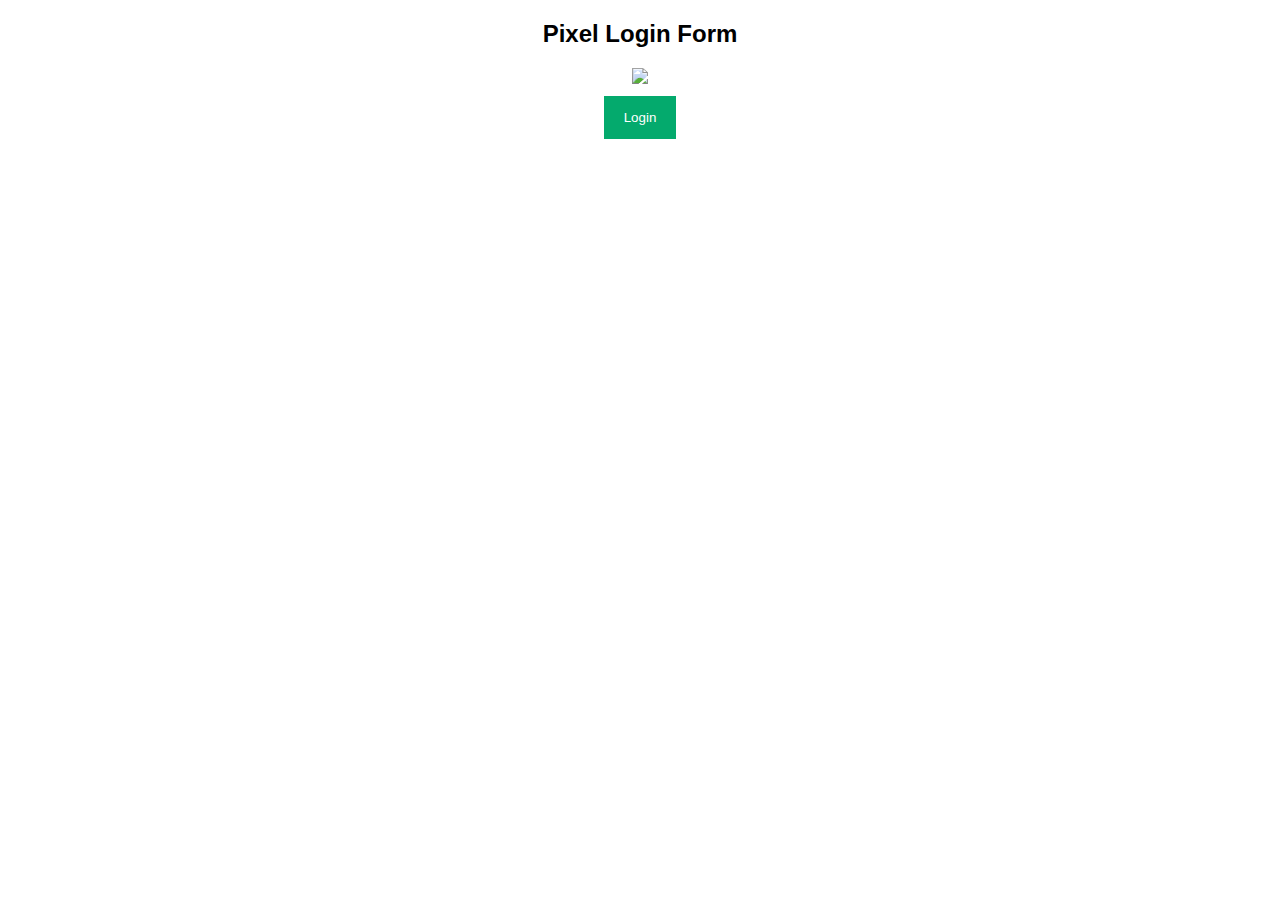
==== Creating a user interface/templates/loginn.html @ 78968e41 "Add files via upload" ====
<!DOCTYPE html>
<html>
<head>
<meta name="viewport" content="width=device-width, initial-scale=1">
<style>
body {font-family: Arial, Helvetica, sans-serif;
background-image:url(https://images.unsplash.com/photo-1508480617308-897093ab1bb0?ixlib=rb-4.0.3&ixid=MnwxMjA3fDB8MHxwcm9maWxlLXBhZ2V8NHx8fGVufDB8fHx8&w=1000&q=80);
background-size:cover}

/* Full-width input fields */
input[type=text], input[type=password] {
  width: 100%;
  padding: 12px 20px;
  margin: 8px 0;
  display: inline-block;
  border: 1px solid #ccc;
  box-sizing: border-box;
}

/* Set a style for all buttons */
button {
  background-color: #04AA6D;
  color: white;
  padding: 14px 20px;
  margin: 8px 0;
  border: none;
  cursor: pointer;
  width: 100%;
}

button:hover {
  opacity: 0.8;
}

/* Extra styles for the cancel button */
.cancelbtn {
  width: auto;
  padding: 10px 18px;
  background-color: #f44336;
}

/* Center the image and position the close button */
.imgcontainer {
  text-align: center;
  margin: 24px 0 12px 0;
  position: relative;
}

img.avatar {
  width: 40%;
  border-radius: 50%;
}

.container {
  padding: 16px;
}

span.psw {
  float: right;
  padding-top: 16px;
}

/* The Modal (background) */
.modal {
  display: none; /* Hidden by default */
  position: fixed; /* Stay in place */
  z-index: 1; /* Sit on top */
  left: 0;
  top: 0;
  width: 100%; /* Full width */
  height: 100%; /* Full height */
  overflow: auto; /* Enable scroll if needed */
  background-color: rgb(0,0,0); /* Fallback color */
  background-color: rgba(0,0,0,0.4); /* Black w/ opacity */
  padding-top: 60px;
}

/* Modal Content/Box */
.modal-content {
  background-color: #fefefe;
  margin: 5% auto 15% auto; /* 5% from the top, 15% from the bottom and centered */
  border: 1px solid #888;
  width: 80%; /* Could be more or less, depending on screen size */
}

/* The Close Button (x) */
.close {
  position: absolute;
  right: 25px;
  top: 0;
  color: #000;
  font-size: 35px;
  font-weight: bold;
}

.close:hover,
.close:focus {
  color: red;
  cursor: pointer;
}

/* Add Zoom Animation */
.animate {
  -webkit-animation: animatezoom 0.6s;
  animation: animatezoom 0.6s
}

@-webkit-keyframes animatezoom {
  from {-webkit-transform: scale(0)} 
  to {-webkit-transform: scale(1)}
}
  
@keyframes animatezoom {
  from {transform: scale(0)} 
  to {transform: scale(1)}
}

/* Change styles for span and cancel button on extra small screens */
@media screen and (max-width: 300px) {
  span.psw {
     display: block;
     float: none;
  }
  .cancelbtn {
     width: 100%;
  }
}
</style>
</head>
<body>

<center><h2>Pixel Login Form</h2></center>
<center><img src="https://encrypted-tbn0.gstatic.com/images?q=tbn:ANd9GcQPuYY4kNcfyMl1mO-_Bw7zcXZh8m78A1d1rg&usqp=CAU" ></center>
<center><button onclick="document.getElementById('id01').style.display='block'" style="width:auto;">Login</button></center>

<div id="id01" class="modal">
  
  <form class="modal-content animate" action="/action_page.php" method="post">
    <div class="imgcontainer">
      <span onclick="document.getElementById('id01').style.display='none'" class="close" title="Close Modal">&times;</span>
      <img src="img_avatar2.png" alt="Avatar" class="avatar">
    </div>

    <div class="container">
      <label for="uname"><b>Username</b></label>
      <input type="text" placeholder="Enter Username" name="uname" required>

      <label for="psw"><b>Password</b></label>
      <input type="password" placeholder="Enter Password" name="psw" required>
        
      <button type="submit">Login</button>
      <label>
        <input type="checkbox" checked="checked" name="remember"> Remember me
      </label>
    </div>

    <div class="container" style="background-color:#f1f1f1">
      <button type="button" onclick="document.getElementById('id01').style.display='none'" class="cancelbtn">Cancel</button>
      <span class="psw">Forgot <a href="#">password?</a></span>
    </div>
  </form>
</div>

<script>
// Get the modal
var modal = document.getElementById('id01');

// When the user clicks anywhere outside of the modal, close it
window.onclick = function(event) {
    if (event.target == modal) {
        modal.style.display = "none";
    }
}
</script>

</body>
</html>
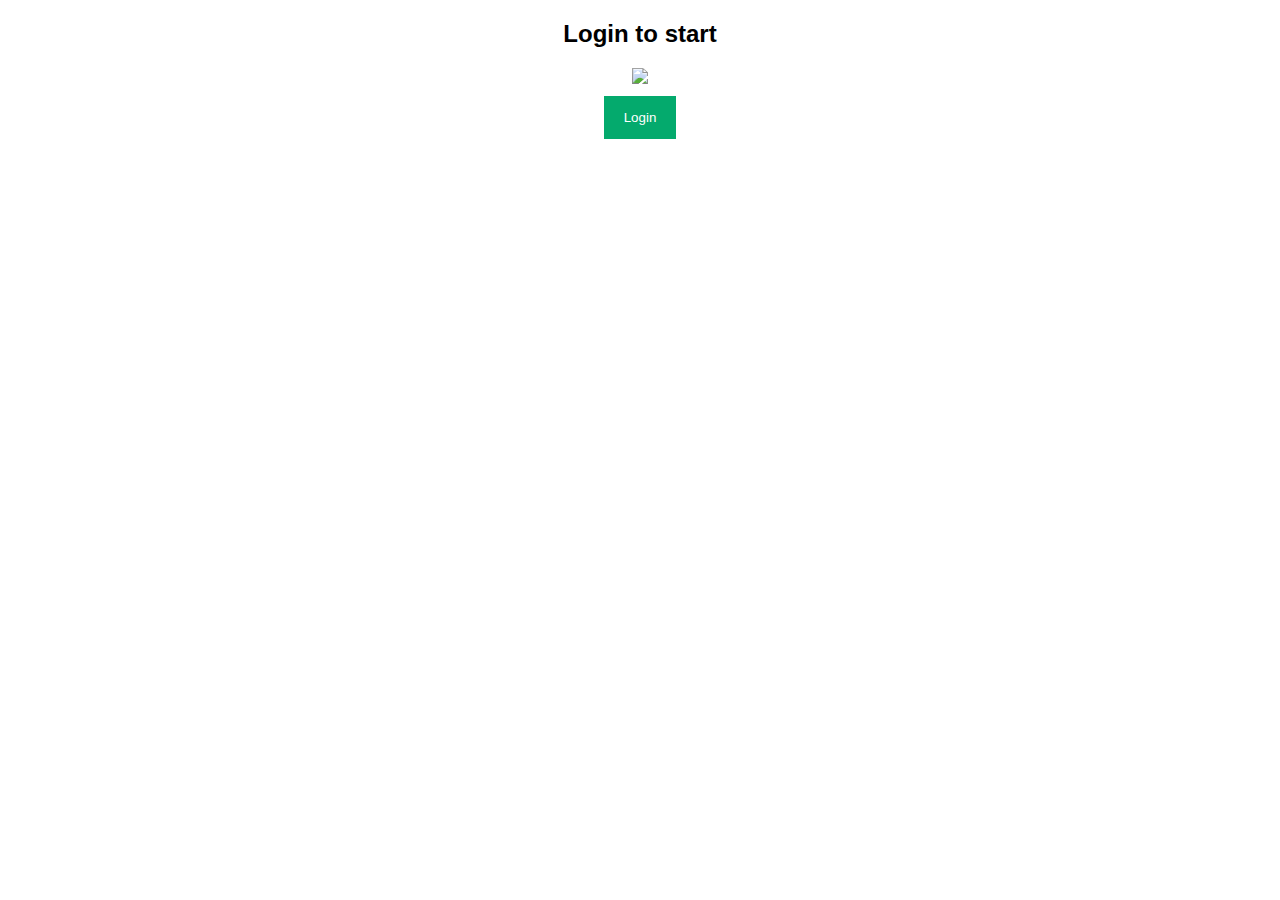
==== commit 3f3b0a93: "Add files via upload" ====
--- a/Creating a user interface/templates/loginn.html
+++ b/Creating a user interface/templates/loginn.html
@@ -129,8 +129,8 @@
 </head>
 <body>
 
-<center><h2>Pixel Login Form</h2></center>
-<center><img src="https://encrypted-tbn0.gstatic.com/images?q=tbn:ANd9GcQPuYY4kNcfyMl1mO-_Bw7zcXZh8m78A1d1rg&usqp=CAU" ></center>
+<center><h2>Login to start</h2></center>
+<center><img src="  https://www.freeiconspng.com/thumbs/login-icon/login-icon-png-21.png " ></center>
 <center><button onclick="document.getElementById('id01').style.display='block'" style="width:auto;">Login</button></center>
 
 <div id="id01" class="modal">
@@ -147,8 +147,10 @@
 
       <label for="psw"><b>Password</b></label>
       <input type="password" placeholder="Enter Password" name="psw" required>
+            
         
-      <button type="submit">Login</button>
+       <button id="myButton">LOGIN</button>
+     
       <label>
         <input type="checkbox" checked="checked" name="remember"> Remember me
       </label>
@@ -160,7 +162,7 @@
     </div>
   </form>
 </div>
-
+  
 <script>
 // Get the modal
 var modal = document.getElementById('id01');
@@ -171,7 +173,19 @@
         modal.style.display = "none";
     }
 }
+ 
+ var button = document.getElementById("myButton");
+
+    // Add a click event listener to the button
+    button.addEventListener("click", function(event) {
+      // Prevent the default form submission behavior
+      event.preventDefault();
+
+      // Change the current URL to the desired webpage
+      window.location.href = "nm.html";
+    });
 </script>
-
+ 
 </body>
+ 
 </html>
